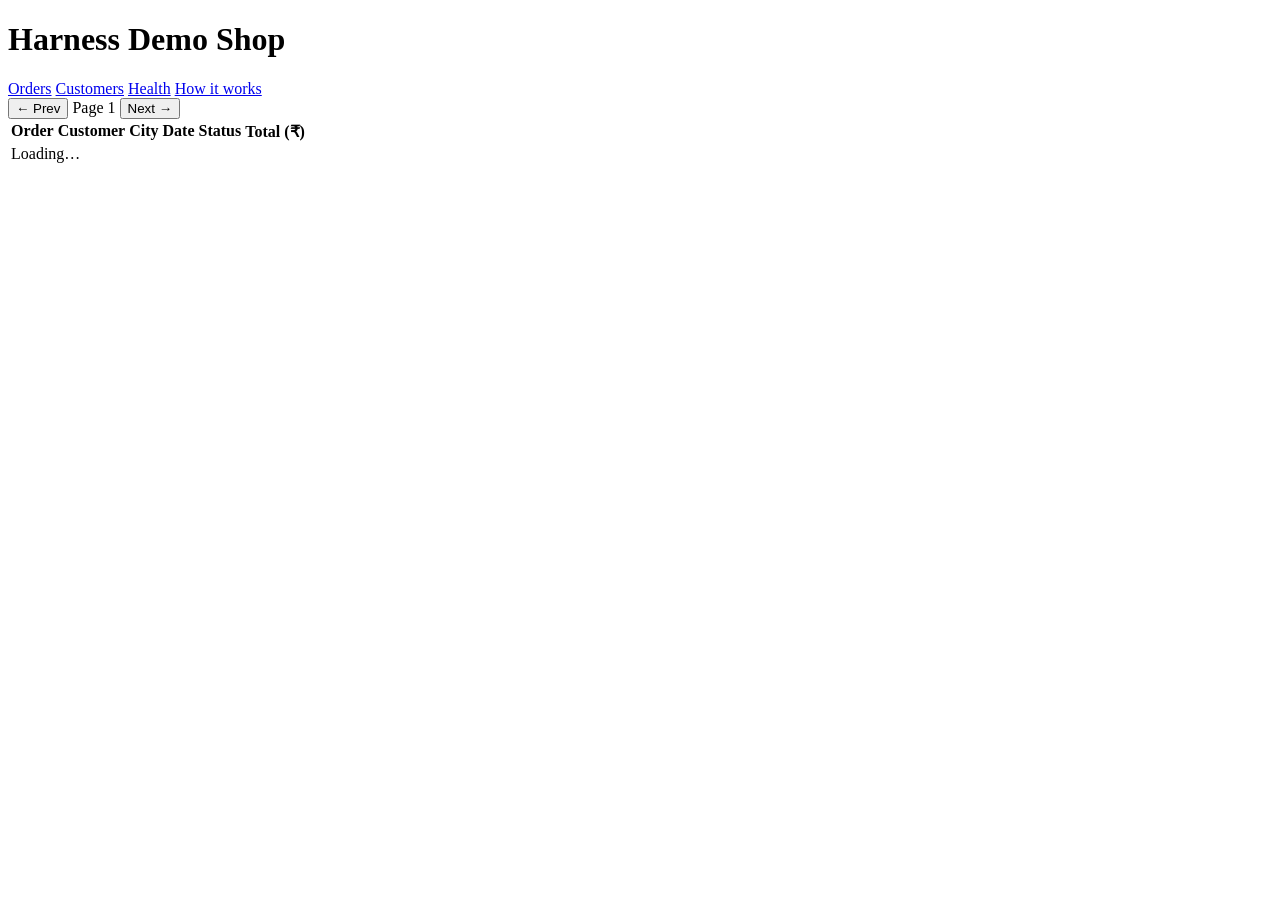
==== public/index.html @ 840f0d54 "Add How it works page, full README, ARCHITECTURE.md and CLAUDE.md; move to new accounts" ====
<!doctype html>
<html lang="en">
<head>
  <meta charset="utf-8">
  <meta name="viewport" content="width=device-width, initial-scale=1">
  <title>Orders Dashboard</title>
  <link rel="stylesheet" href="/css/style.css">
</head>
<body>
  <header class="topbar">
    <h1>Harness Demo Shop</h1>
    <nav>
      <a href="/">Orders</a>
      <a href="/user.html?id=1">Customers</a>
      <a href="/health.html">Health</a>
      <a href="/architecture.html">How it works</a>
    </nav>
  </header>

  <main>
    <section class="card">
      <div class="toolbar">
        <button id="prev">← Prev</button>
        <span id="page-label" class="muted">Page 1</span>
        <button id="next">Next →</button>
        <div class="metrics" id="metrics"></div>
      </div>
      <div class="table-wrap">
        <table>
          <thead>
            <tr>
              <th>Order</th>
              <th>Customer</th>
              <th>City</th>
              <th>Date</th>
              <th>Status</th>
              <th class="num">Total (₹)</th>
            </tr>
          </thead>
          <tbody id="orders">
            <tr><td colspan="6" class="muted">Loading…</td></tr>
          </tbody>
        </table>
      </div>
    </section>
  </main>

  <script src="/js/api.js"></script>
  <script src="/js/app.js"></script>
</body>
</html>
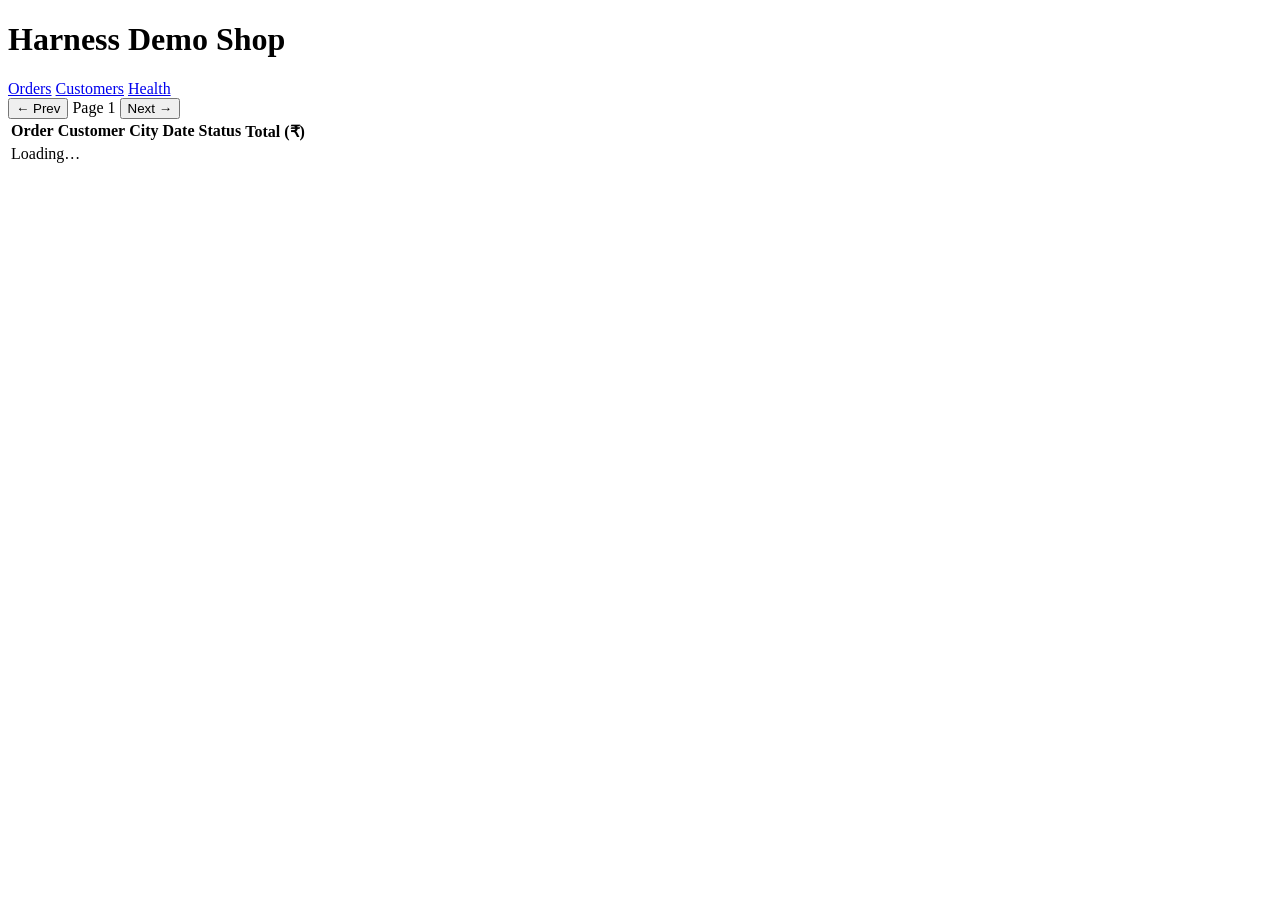
==== commit cd0a248d: "Harness demo: shop app with planted drift and runtime problems, sensors, Gemini agent" ====
--- a/public/index.html
+++ b/public/index.html
@@ -13,7 +13,6 @@
       <a href="/">Orders</a>
       <a href="/user.html?id=1">Customers</a>
       <a href="/health.html">Health</a>
-      <a href="/architecture.html">How it works</a>
     </nav>
   </header>
 
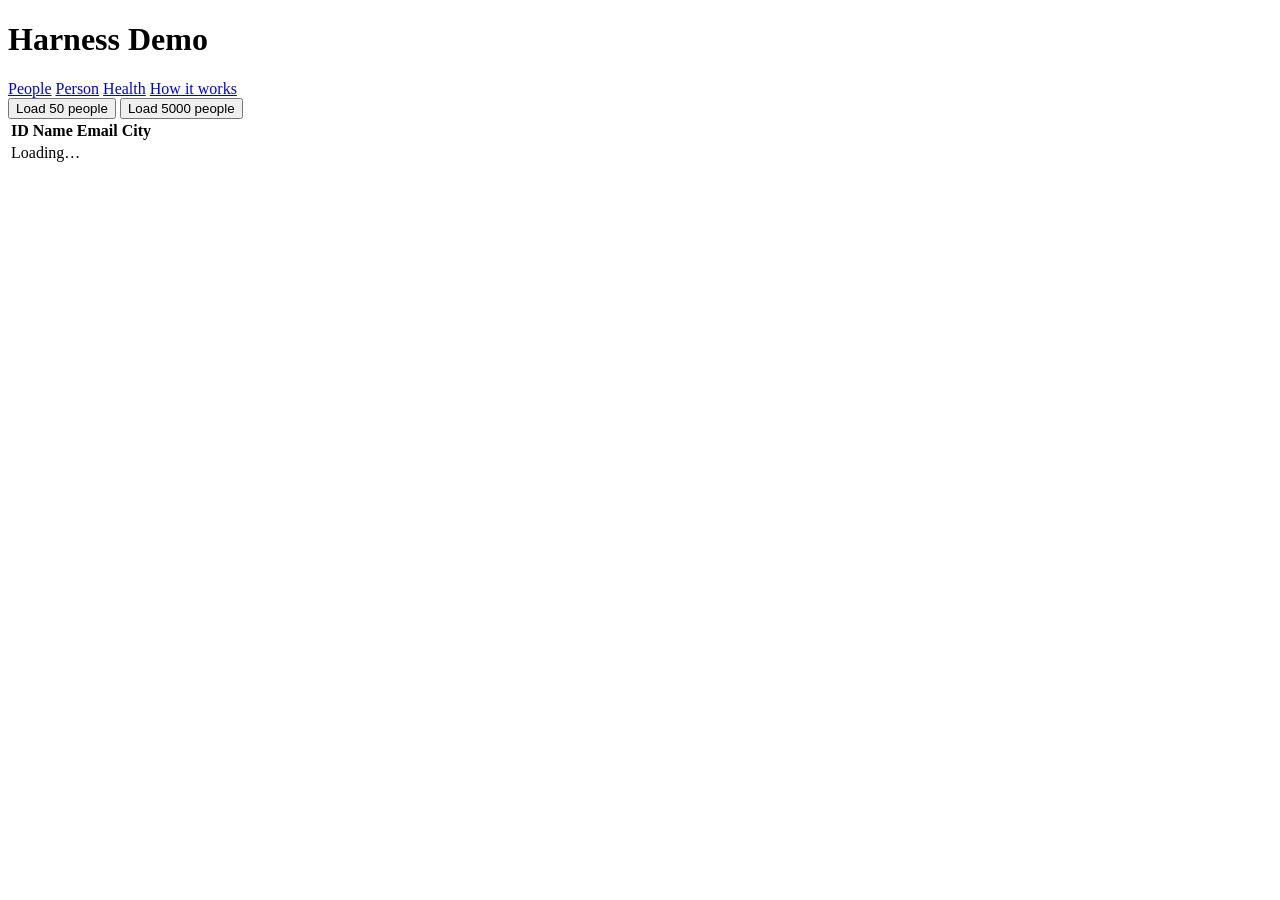
==== commit f906a3e6: "Simplify the demo to one people table and four sensors App: one SQLite table (people, 10,000 rows) a" ====
--- a/public/index.html
+++ b/public/index.html
@@ -3,41 +3,35 @@
 <head>
   <meta charset="utf-8">
   <meta name="viewport" content="width=device-width, initial-scale=1">
-  <title>Orders Dashboard</title>
+  <title>People</title>
   <link rel="stylesheet" href="/css/style.css">
 </head>
 <body>
   <header class="topbar">
-    <h1>Harness Demo Shop</h1>
+    <h1>Harness Demo</h1>
     <nav>
-      <a href="/">Orders</a>
-      <a href="/user.html?id=1">Customers</a>
+      <a href="/">People</a>
+      <a href="/person.html?id=1">Person</a>
       <a href="/health.html">Health</a>
+      <a href="/architecture.html">How it works</a>
     </nav>
   </header>
 
   <main>
     <section class="card">
       <div class="toolbar">
-        <button id="prev">← Prev</button>
-        <span id="page-label" class="muted">Page 1</span>
-        <button id="next">Next →</button>
+        <button data-limit="50">Load 50 people</button>
+        <button class="primary" data-limit="5000">Load 5000 people</button>
+        <span id="count" class="muted"></span>
         <div class="metrics" id="metrics"></div>
       </div>
       <div class="table-wrap">
         <table>
           <thead>
-            <tr>
-              <th>Order</th>
-              <th>Customer</th>
-              <th>City</th>
-              <th>Date</th>
-              <th>Status</th>
-              <th class="num">Total (₹)</th>
-            </tr>
+            <tr><th>ID</th><th>Name</th><th>Email</th><th>City</th></tr>
           </thead>
-          <tbody id="orders">
-            <tr><td colspan="6" class="muted">Loading…</td></tr>
+          <tbody id="people">
+            <tr><td colspan="4" class="muted">Loading…</td></tr>
           </tbody>
         </table>
       </div>
